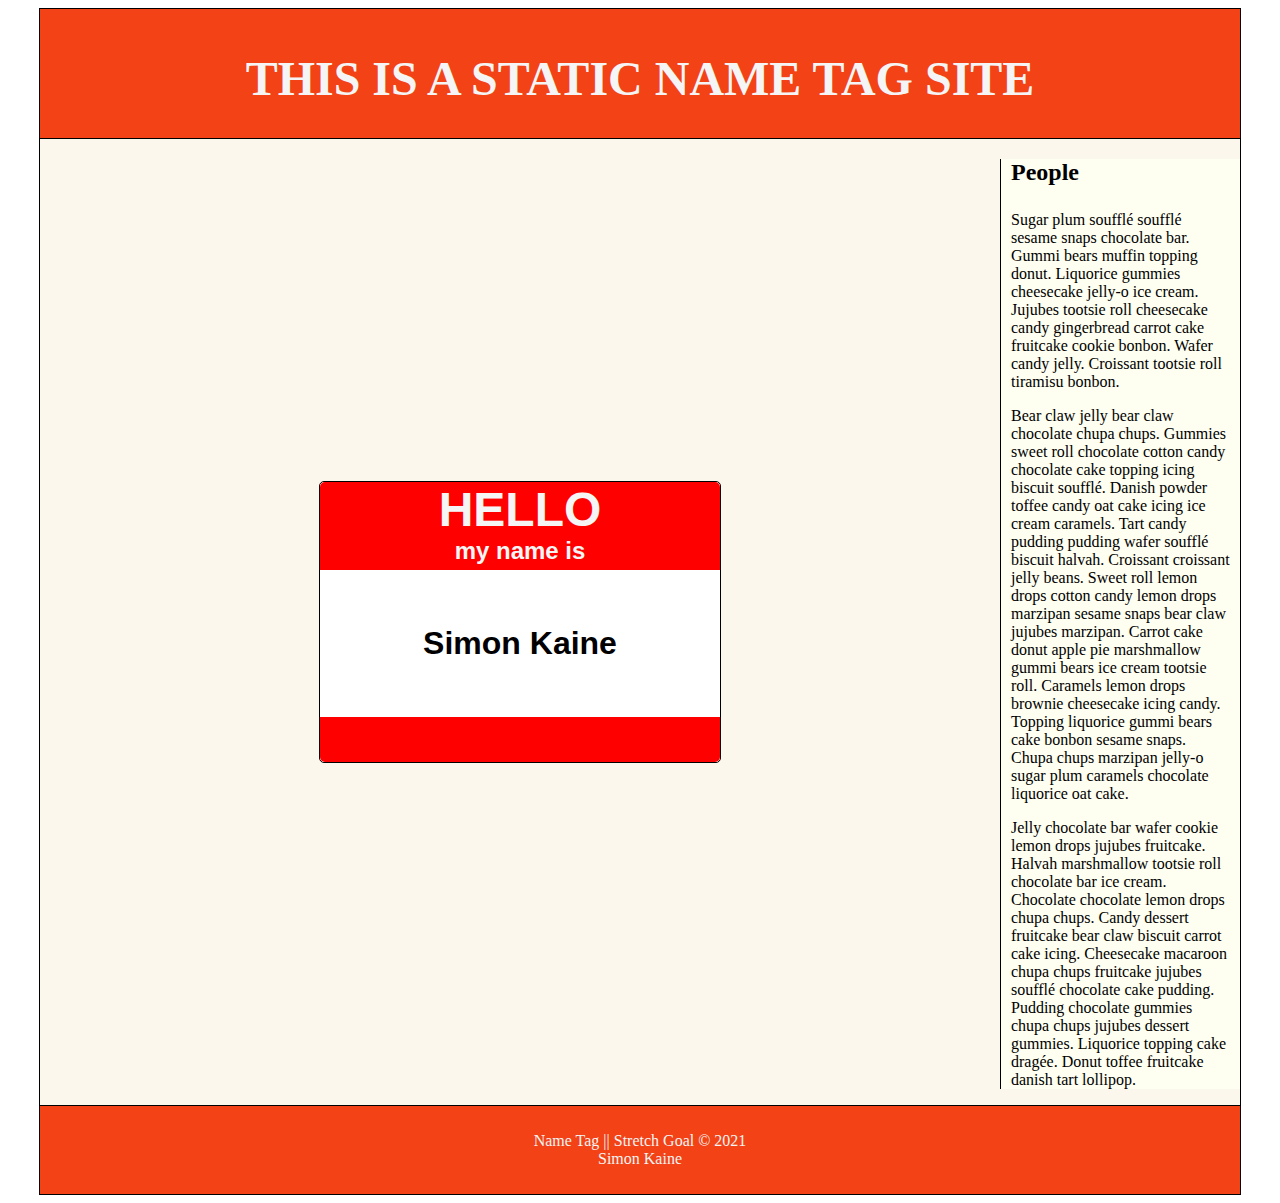
==== index.html @ 381d0dd8 "Rename name-tag.html to index.html" ====
<!DOCTYPE html>
<html lang="en">

<head>
    <meta charset="UTF-8">
    <meta http-equiv="X-UA-Compatible" content="IE=edge">
    <meta name="viewport" content="width=device-width, initial-scale=1.0">
    <link rel="stylesheet" href="name-tag.css">
    <title>Simon Kaine | Name Tag</title>
</head>

<body>

    <div id="name-tag-container">

        <header>
            <h1>This is a static Name Tag site</h1>
        </header>

        <main>

            <div class="name-tag">

                <section class="top">
                    <h1>Hello</h1>
                    <h2>my name is</h2>
                </section>
                <section class="middle">Simon Kaine</section>
                <section class="bottom"></section>

            </div>

            <div class="aside-content">
                <aside>
                    <h2>People</h2>
                    <P>
                        Sugar plum soufflé soufflé sesame snaps chocolate bar. Gummi bears muffin topping donut.
                        Liquorice
                        gummies cheesecake jelly-o ice cream. Jujubes tootsie roll cheesecake candy gingerbread carrot
                        cake
                        fruitcake cookie bonbon. Wafer candy jelly. Croissant tootsie roll tiramisu bonbon.
                    </P>
                    <p>Bear claw jelly bear claw chocolate chupa chups. Gummies sweet roll chocolate cotton candy
                        chocolate cake topping icing biscuit soufflé. Danish powder toffee candy oat cake icing ice
                        cream caramels. Tart candy pudding pudding wafer soufflé biscuit halvah. Croissant croissant
                        jelly beans. Sweet roll lemon drops cotton candy lemon drops marzipan sesame snaps bear claw
                        jujubes marzipan. Carrot cake donut apple pie marshmallow gummi bears ice cream tootsie roll.
                        Caramels lemon drops brownie cheesecake icing candy. Topping liquorice gummi bears cake bonbon
                        sesame snaps. Chupa chups marzipan jelly-o sugar plum caramels chocolate liquorice oat cake.</p>

                    <p>Jelly chocolate bar wafer cookie lemon drops jujubes fruitcake. Halvah marshmallow tootsie roll
                        chocolate bar ice cream. Chocolate chocolate lemon drops chupa chups. Candy dessert fruitcake
                        bear claw biscuit carrot cake icing. Cheesecake macaroon chupa chups fruitcake jujubes soufflé
                        chocolate cake pudding. Pudding chocolate gummies chupa chups jujubes dessert gummies. Liquorice
                        topping cake dragée. Donut toffee fruitcake danish tart lollipop.
                    </p>
                </aside>
            </div>

        </main>

        <footer>
            <p>Name Tag || Stretch Goal &copy; 2021<br>
                Simon Kaine</p>
        </footer>

    </div>

</body>

</html>
---- name-tag.css ----
main {
    display: grid;
    grid-template-columns: 80% 20%;
    align-items: center;
    max-width: 100%;
    background-color: rgb(252, 247, 236);
}

#name-tag-container {
    border: solid black 1px;
    max-width: 1200px;
    margin: 0 auto;
}

.name-tag {
    height: 280px;
    width: 400px;
    display: flex;
    flex-direction: column;
    justify-content: space-between;
    align-items: center;
    border: solid black 1px;
    border-radius: 5px 5px;
    background-color: white;
    margin: 0 auto;
}

aside {
    border-left: solid black 1px;
    padding-left: 10px;
    padding-right: 10px;
    background-color: rgb(254, 254, 241);
}

.top, .bottom {
    background-color: red;
    width: 100%;
}

.top {
    border-radius: 5px 5px 0 0;
}

.middle {
    background-color: white;
    font-family: cursive, sans-serif;
    font-size: 2rem;
    font-weight: bolder;
}

.bottom {
    height: 35px;
    padding-top: 10px;
    border-radius: 0 0 5px 5px;
}

.top h1, .top h2 {
    text-align: center;
    margin: 0;
    color: whitesmoke;
    font-family: Arial, Helvetica, sans-serif;
    font-weight: bolder;
}

h1 {
    text-transform: uppercase;
    font-size: 3rem;
    font-weight: 700;
    color: whitesmoke;
}

h2 {
    padding-bottom: 5px;
}

header {
    text-align: center;
    border-bottom: solid black 1px;
    background-color: rgb(242, 66, 22);
    padding-top: 10px;
}

footer {
    border-top: solid black 1px;
    text-align: center;
    padding: 10px 10px;
    background-color: rgb(242, 66, 22);
    color: whitesmoke;
}
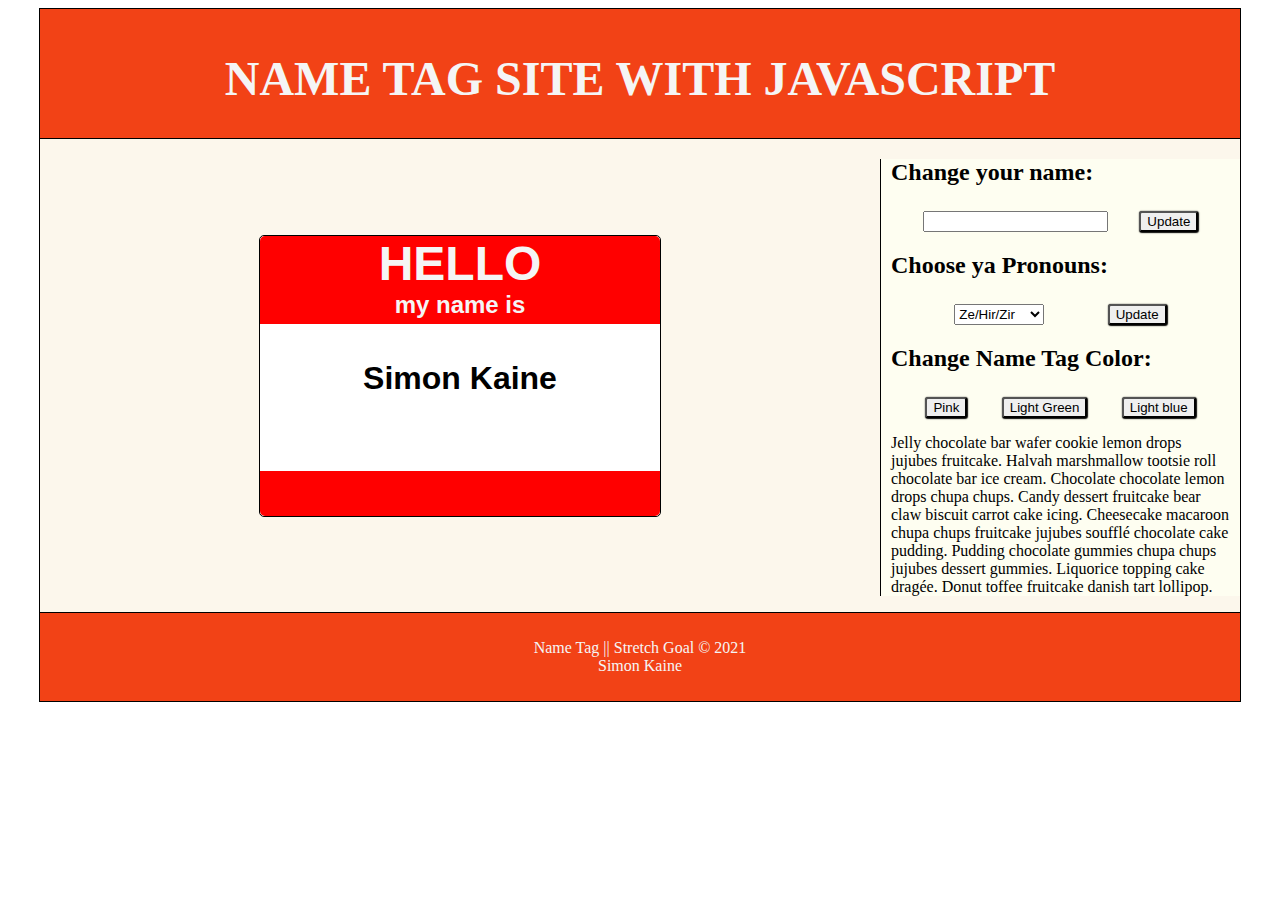
==== commit d0d42a18: "Merge branch 'main' of https://github.com/simonkaine/lab02a-name-tag into main" ====
--- a/index.html
+++ b/index.html
@@ -14,40 +14,58 @@
     <div id="name-tag-container">
 
         <header>
-            <h1>This is a static Name Tag site</h1>
+            <h1>Name Tag site with JavaScript</h1>
         </header>
 
         <main>
-
-            <div class="name-tag">
-
-                <section class="top">
+            
+            <div id="nameTag" class="name-tag">
+                
+                <section class="top" id="topSection">
                     <h1>Hello</h1>
                     <h2>my name is</h2>
                 </section>
-                <section class="middle">Simon Kaine</section>
-                <section class="bottom"></section>
+                <section class="middle" id="nameSection">Simon Kaine</section>
+                <section id="pronouns-input"></section>
+                <section class="bottom" id="bottomSection"></section>
 
             </div>
 
+            
+
             <div class="aside-content">
                 <aside>
-                    <h2>People</h2>
-                    <P>
-                        Sugar plum soufflé soufflé sesame snaps chocolate bar. Gummi bears muffin topping donut.
-                        Liquorice
-                        gummies cheesecake jelly-o ice cream. Jujubes tootsie roll cheesecake candy gingerbread carrot
-                        cake
-                        fruitcake cookie bonbon. Wafer candy jelly. Croissant tootsie roll tiramisu bonbon.
-                    </P>
-                    <p>Bear claw jelly bear claw chocolate chupa chups. Gummies sweet roll chocolate cotton candy
-                        chocolate cake topping icing biscuit soufflé. Danish powder toffee candy oat cake icing ice
-                        cream caramels. Tart candy pudding pudding wafer soufflé biscuit halvah. Croissant croissant
-                        jelly beans. Sweet roll lemon drops cotton candy lemon drops marzipan sesame snaps bear claw
-                        jujubes marzipan. Carrot cake donut apple pie marshmallow gummi bears ice cream tootsie roll.
-                        Caramels lemon drops brownie cheesecake icing candy. Topping liquorice gummi bears cake bonbon
-                        sesame snaps. Chupa chups marzipan jelly-o sugar plum caramels chocolate liquorice oat cake.</p>
+                    <h2>Change your name:</h2>
 
+                    <section class="change-name">
+                    <input type="text" name="name" id="nameInput">
+                    <button id="submit" class="buttons">Update</button>
+                    </section>
+
+                    <h2>Choose ya Pronouns:</h2>
+
+                    <section class="pronoun-list">
+                    <select name="pronouns" id="selection">
+
+                        <option>Ze/Hir/Zir</option>
+                        <option>They/Them</option>
+                        <option>She/Her</option>
+                        <option>He/Him</option>
+                        <option>She/They</option>
+                        <option>He/They</option>
+    
+                    </select>
+                    <button id="pronoun-button">Update</button>
+                    </section>
+
+                    <h2>Change Name Tag Color:</h2>
+
+                    <section class="buttons">
+                    <button id="pinkButton">Pink</button>
+                    <button id="greenButton">Light Green</button>
+                    <button id="blueButton">Light blue</button>
+                    </section>
+                    
                     <p>Jelly chocolate bar wafer cookie lemon drops jujubes fruitcake. Halvah marshmallow tootsie roll
                         chocolate bar ice cream. Chocolate chocolate lemon drops chupa chups. Candy dessert fruitcake
                         bear claw biscuit carrot cake icing. Cheesecake macaroon chupa chups fruitcake jujubes soufflé
@@ -65,7 +83,7 @@
         </footer>
 
     </div>
-
+<script type="module" src="name-tag.js"></script>
 </body>
 
 </html>
--- a/name-tag.css
+++ b/name-tag.css
@@ -1,10 +1,17 @@
 
 main {
     display: grid;
-    grid-template-columns: 80% 20%;
+    grid-template-columns: 70% 30%;
     align-items: center;
     max-width: 100%;
     background-color: rgb(252, 247, 236);
+}
+
+aside {
+    border-left: solid black 1px;
+    padding-left: 10px;
+    padding-right: 10px;
+    background-color: rgb(254, 254, 241);
 }
 
 #name-tag-container {
@@ -24,13 +31,6 @@
     border-radius: 5px 5px;
     background-color: white;
     margin: 0 auto;
-}
-
-aside {
-    border-left: solid black 1px;
-    padding-left: 10px;
-    padding-right: 10px;
-    background-color: rgb(254, 254, 241);
 }
 
 .top, .bottom {
@@ -89,7 +89,32 @@
     color: whitesmoke;
 }
 
+.buttons {
+    display: flex;
+    flex-direction: row;
+    justify-content: space-evenly;
+}
+
+.change-name {
+    display: flex;
+    flex-direction: row;
+    justify-content: space-evenly;
+}
+
+#submit, #pinkButton, #greenButton, #blueButton, #pronoun-button {
+    border-radius: 3px;
+    box-shadow: .8px .5px 1.2px 0;
+}
+
+.pronoun-list {
+    display: flex;
+    flex-direction: row;
+    justify-content: space-evenly;
+}
+
+#pronouns-input {
+    font-size: 1.5em;
+}
 
 
 
-
